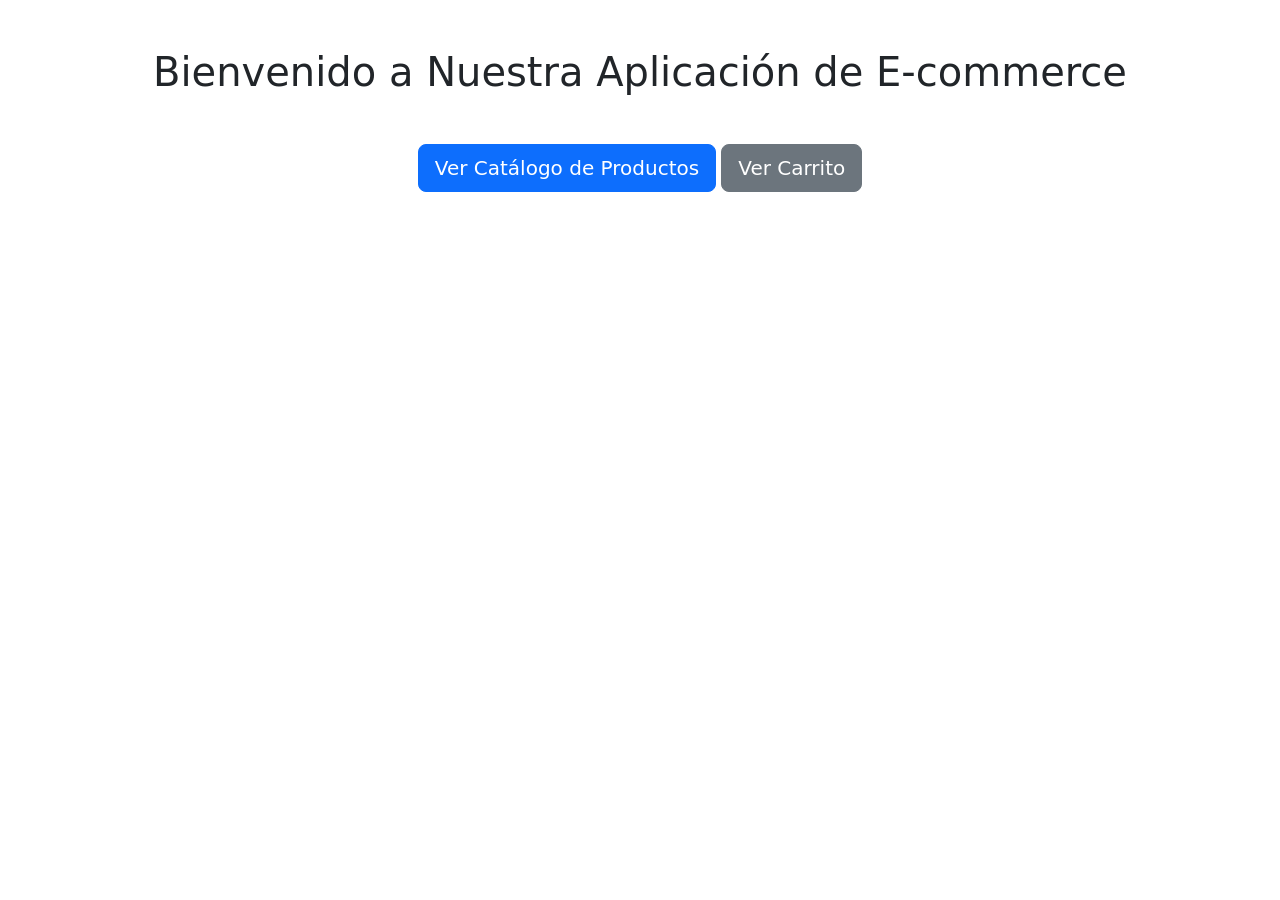
==== src/main/resources/templates/index.html @ bd364595 "Primera entrega práctica 1" ====
<!DOCTYPE html>
<html xmlns:th="http://www.thymeleaf.org">
<head>
    <meta charset="UTF-8">
    <title>E-commerce</title>
    <link href="https://cdn.jsdelivr.net/npm/bootstrap@5.3.3/dist/css/bootstrap.min.css" rel="stylesheet">
</head>
<body class="container mt-5 text-center">
    <h1 class="mb-5">Bienvenido a Nuestra Aplicación de E-commerce</h1>

    <a th:href="@{/products}" class="btn btn-primary btn-lg">Ver Catálogo de Productos</a>
    <a th:href="@{/cart}" class="btn btn-secondary btn-lg">Ver Carrito</a>
</body>
</html>
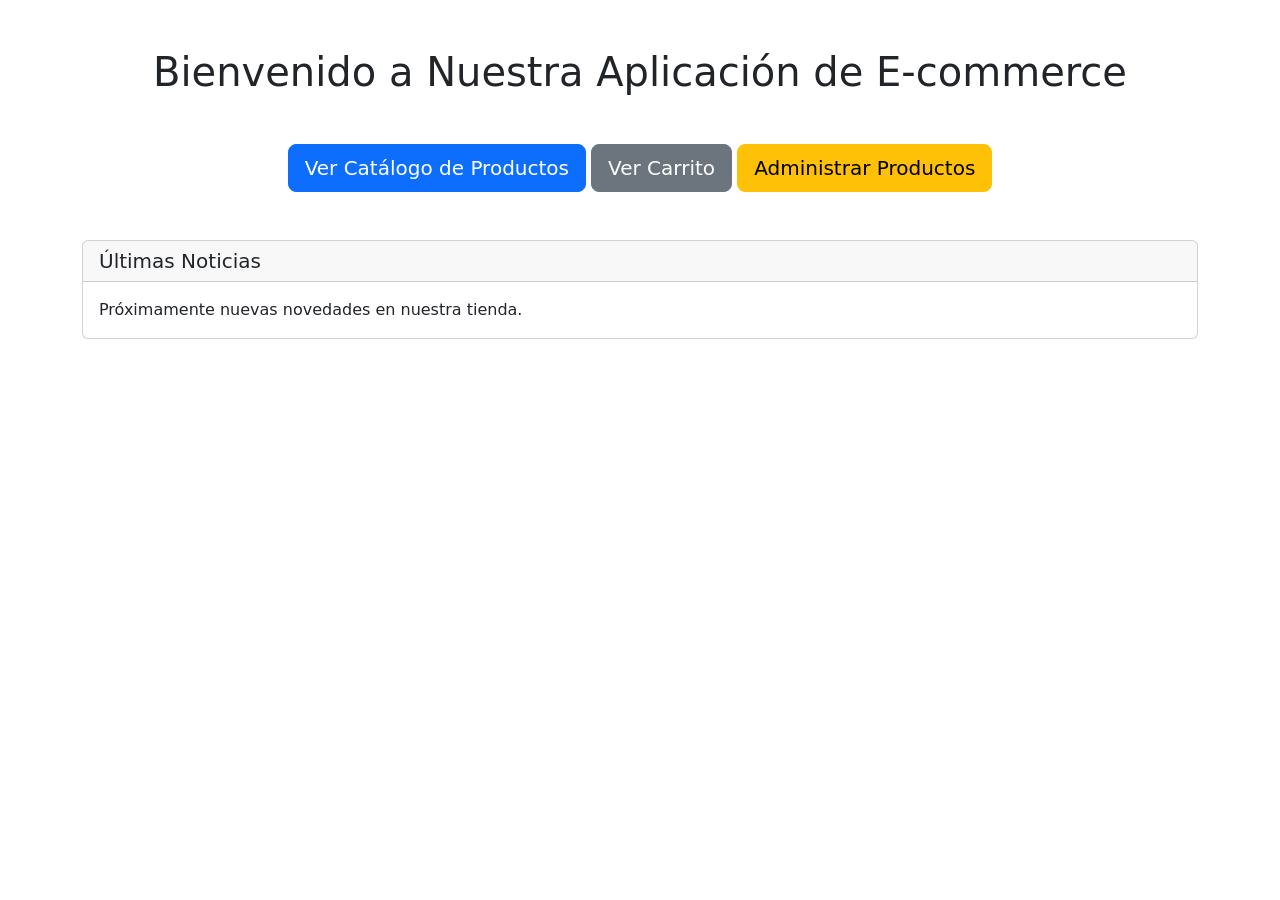
==== commit d52f6dfe: "Práctica1_Entrega" ====
--- a/src/main/resources/templates/index.html
+++ b/src/main/resources/templates/index.html
@@ -10,5 +10,11 @@
 
     <a th:href="@{/products}" class="btn btn-primary btn-lg">Ver Catálogo de Productos</a>
     <a th:href="@{/cart}" class="btn btn-secondary btn-lg">Ver Carrito</a>
+    <a th:href="@{/admin}" class="btn btn-warning btn-lg">Administrar Productos</a>
+
+    <div class="card mt-5 text-start">
+        <div class="card-header"><h5 class="mb-0">Últimas Noticias</h5></div>
+        <div class="card-body">Próximamente nuevas novedades en nuestra tienda.</div>
+    </div>
 </body>
 </html>
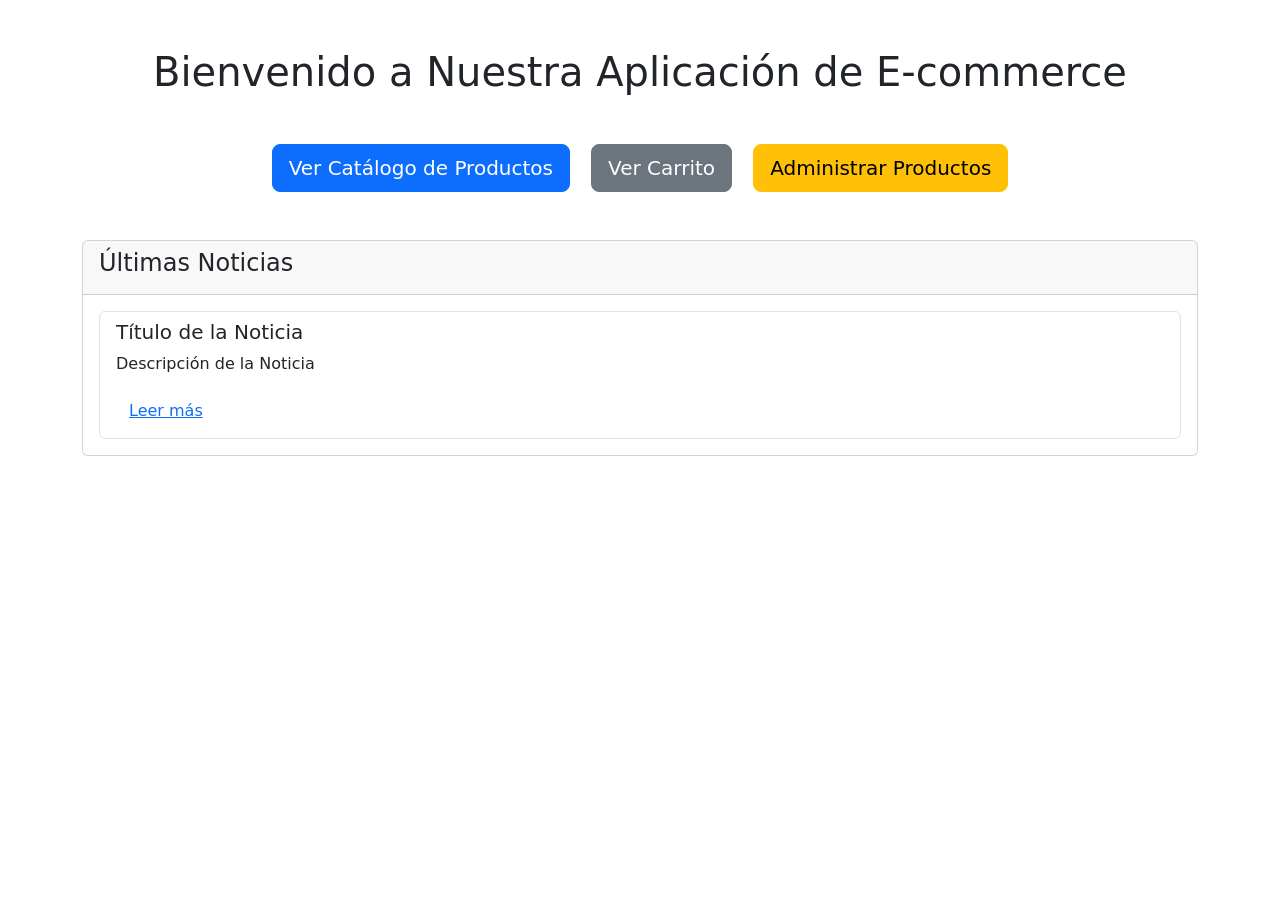
==== commit e2faa9cf: "Añado README, informe y actualizo la práctica 1" ====
--- a/src/main/resources/templates/index.html
+++ b/src/main/resources/templates/index.html
@@ -1,20 +1,39 @@
 <!DOCTYPE html>
 <html xmlns:th="http://www.thymeleaf.org">
 <head>
-    <meta charset="UTF-8">
-    <title>E-commerce</title>
-    <link href="https://cdn.jsdelivr.net/npm/bootstrap@5.3.3/dist/css/bootstrap.min.css" rel="stylesheet">
+    <title>Página Principal</title>
+    <link href="https://cdn.jsdelivr.net/npm/bootstrap@5.3.0/dist/css/bootstrap.min.css" rel="stylesheet">
 </head>
-<body class="container mt-5 text-center">
-    <h1 class="mb-5">Bienvenido a Nuestra Aplicación de E-commerce</h1>
+<body>
+    <div class="container">
+        <h1 class="text-center my-5">Bienvenido a Nuestra Aplicación de E-commerce</h1>
 
-    <a th:href="@{/products}" class="btn btn-primary btn-lg">Ver Catálogo de Productos</a>
-    <a th:href="@{/cart}" class="btn btn-secondary btn-lg">Ver Carrito</a>
-    <a th:href="@{/admin}" class="btn btn-warning btn-lg">Administrar Productos</a>
+        <!-- Botones principales -->
+        <div class="text-center mb-5">
+            <a href="/products" class="btn btn-primary btn-lg me-3">Ver Catálogo de Productos</a>
+            <a href="/cart" class="btn btn-secondary btn-lg me-3">Ver Carrito</a>
+            <a href="/admin" class="btn btn-warning btn-lg">Administrar Productos</a>
+        </div>
 
-    <div class="card mt-5 text-start">
-        <div class="card-header"><h5 class="mb-0">Últimas Noticias</h5></div>
-        <div class="card-body">Próximamente nuevas novedades en nuestra tienda.</div>
+        <!-- Sección de Noticias -->
+        <div class="row">
+            <div class="col-md-12">
+                <div class="card">
+                    <div class="card-header">
+                        <h4>Últimas Noticias</h4>
+                    </div>
+                    <div class="card-body">
+                        <ul class="list-group">
+                            <li th:each="article : ${news}" class="list-group-item">
+                                <h5 th:text="${article.title}">Título de la Noticia</h5>
+                                <p th:text="${article.description}">Descripción de la Noticia</p>
+                                <a th:href="${article.url}" class="btn btn-link" target="_blank">Leer más</a>
+                            </li>
+                        </ul>
+                    </div>
+                </div>
+            </div>
+        </div>
     </div>
 </body>
 </html>
